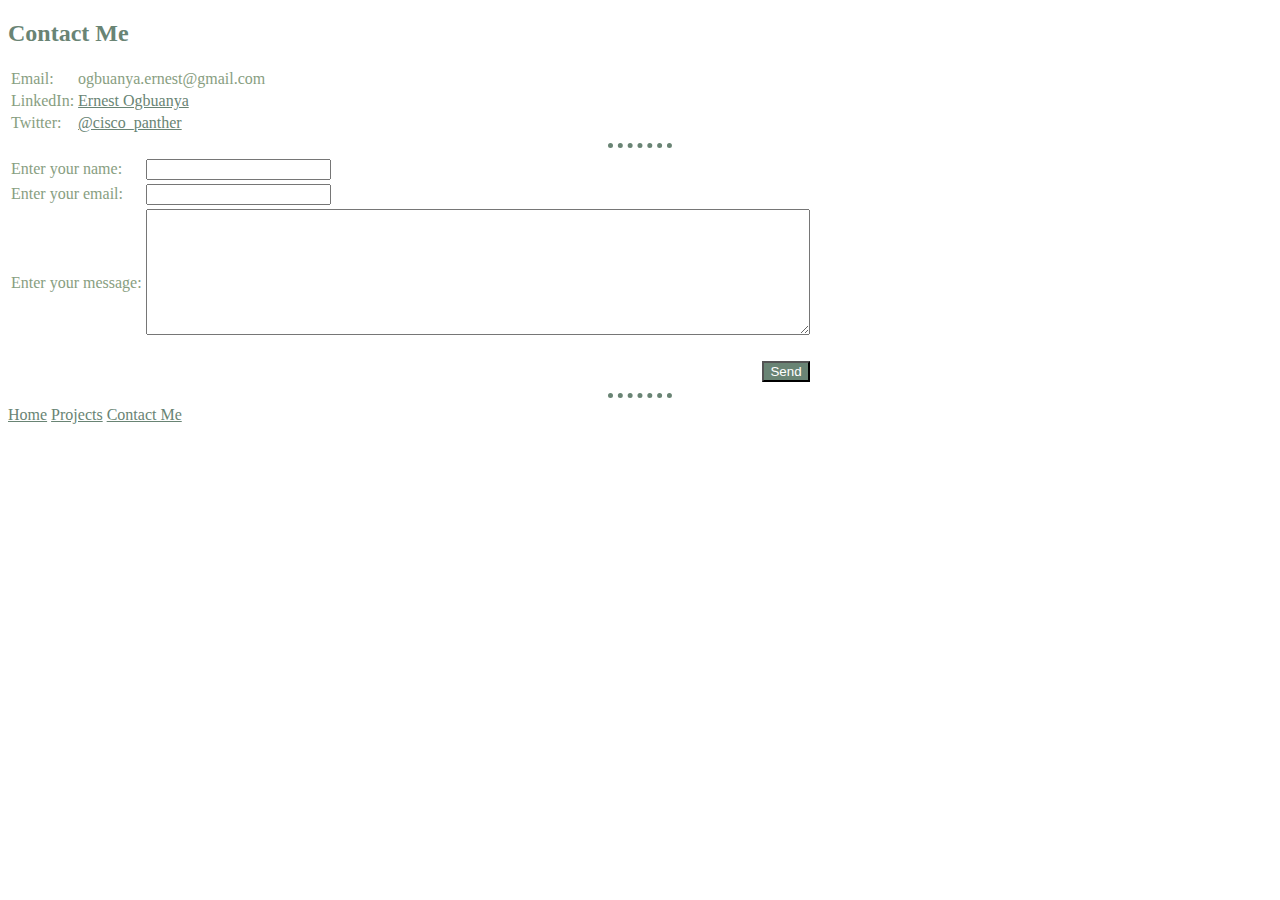
==== contact.html @ 10d883c3 "Initial Pilot Page" ====
<!DOCTYPE html>
<html lang="en" dir="ltr">

<head>
  <meta charset="utf-8">
  <title>Contact Ernest</title>
  <link rel="stylesheet" href="css/styles.css">
</head>

<body>
  <h2>Contact Me</h2>
  <table>
    <tr>
      <td>Email:</td>
      <td>ogbuanya.ernest@gmail.com</td>
    </tr>
    <tr>
      <td>LinkedIn:</td>
      <td><a href="https://www.linkedin.com/in/ernest-ogbuanya-b1019a59/">Ernest Ogbuanya</a></td>
    </tr>
    <tr>
      <td>Twitter:</td>
      <td><a href="twitter.com/cisco_panther">@cisco_panther</a></td>
    </tr>
  </table>
  <hr>
  <form action="index.html" method="post" class="">
    <table>
      <tr>
        <td><label for="name">Enter your name: </label></td>
        <td><input type="text" name="name" id="name" required><br></td>
      </tr>
      <tr>
        <td><label for="email">Enter your email: </label></td>
        <td><input type="email" name="email" id="email" required><br></td>
      </tr>
      <tr>
        <td><label for="name">Enter your message: </label></td>
        <td><textarea name="message" rows="8" cols="80"></textarea><br><br></td>
      </tr>
      <tr>
        <td></td>
        <td align=right><input type="submit" value="Send" id="send" align=right></td>
      </tr>
    </table>
  </form>
  <hr>
  <a href="index.html">Home</a>
  <a href="projects.html">Projects</a>
  <a href="contact.html">Contact Me</a>
</body>

</html>
---- css/styles.css ----
body {
  background-color: white;
}

a {
  color: #698474
}

a:hover {
  background-color: #e5e4cc;
}

h1 {
  color: #698474
}

h2 {
  color: #698474
}

h3 {
  color: #698474
}

p {
  color: #889e81
}

th {
  color: #698474
}

div.center {
    margin-left:auto;
    margin-right:auto;
  }

td {
  color: #889e81
}

li {
  color: #889e81
}


hr {
  border-style: none;
  border-top-style: dotted;
  border-color: #698474;
  border-width: 5px;
  width: 5%

}

#send {
  background-color: #698474;
  color: white; /* SET COLOR IN WHITE */
}

#send:hover {
  background-color: #e5e4cc;
  color: #698474; /* SET COLOR IN GREEN */
}
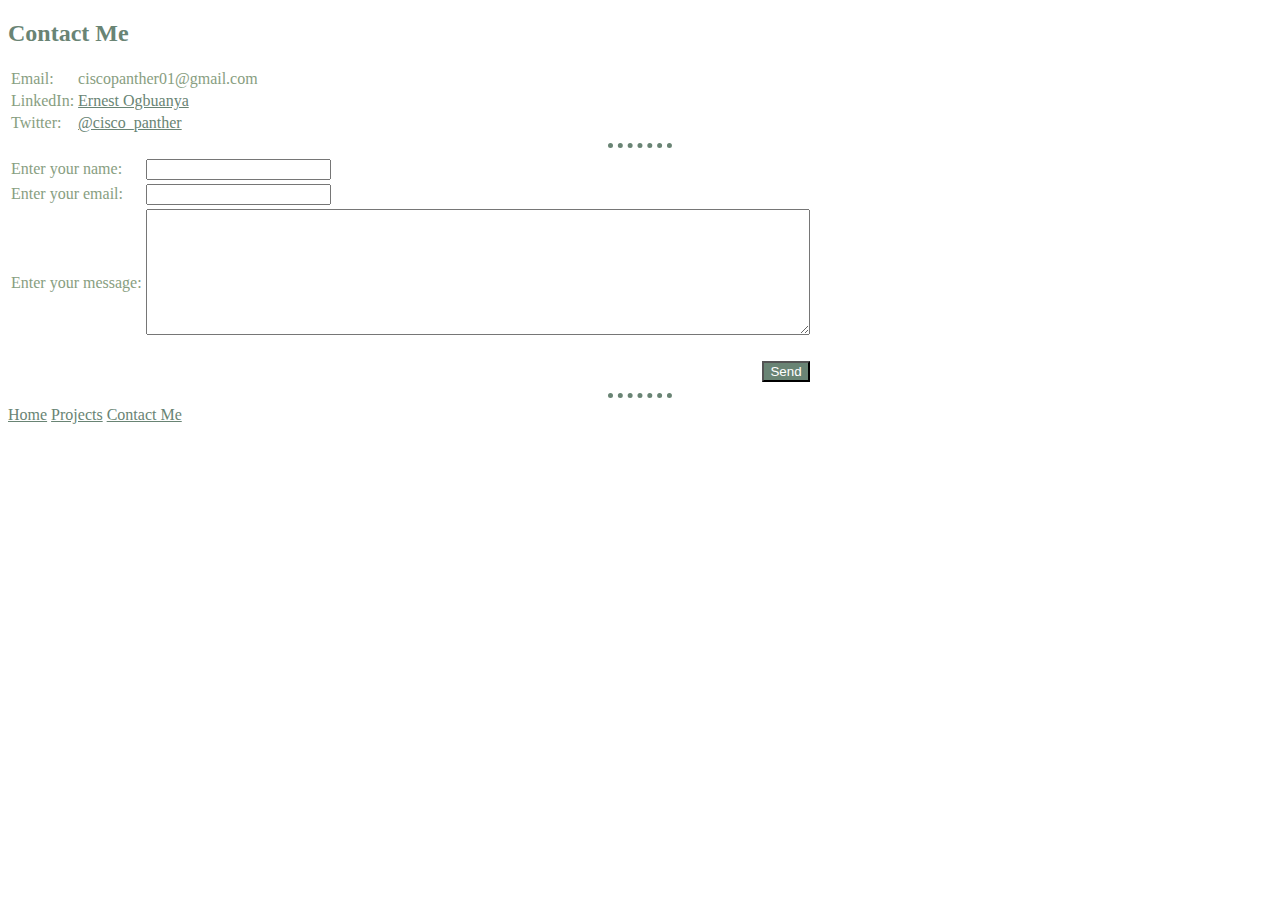
==== commit 4fbe30ff: "Update contact.html" ====
--- a/contact.html
+++ b/contact.html
@@ -12,7 +12,7 @@
   <table>
     <tr>
       <td>Email:</td>
-      <td>ogbuanya.ernest@gmail.com</td>
+      <td>ciscopanther01@gmail.com</td>
     </tr>
     <tr>
       <td>LinkedIn:</td>
